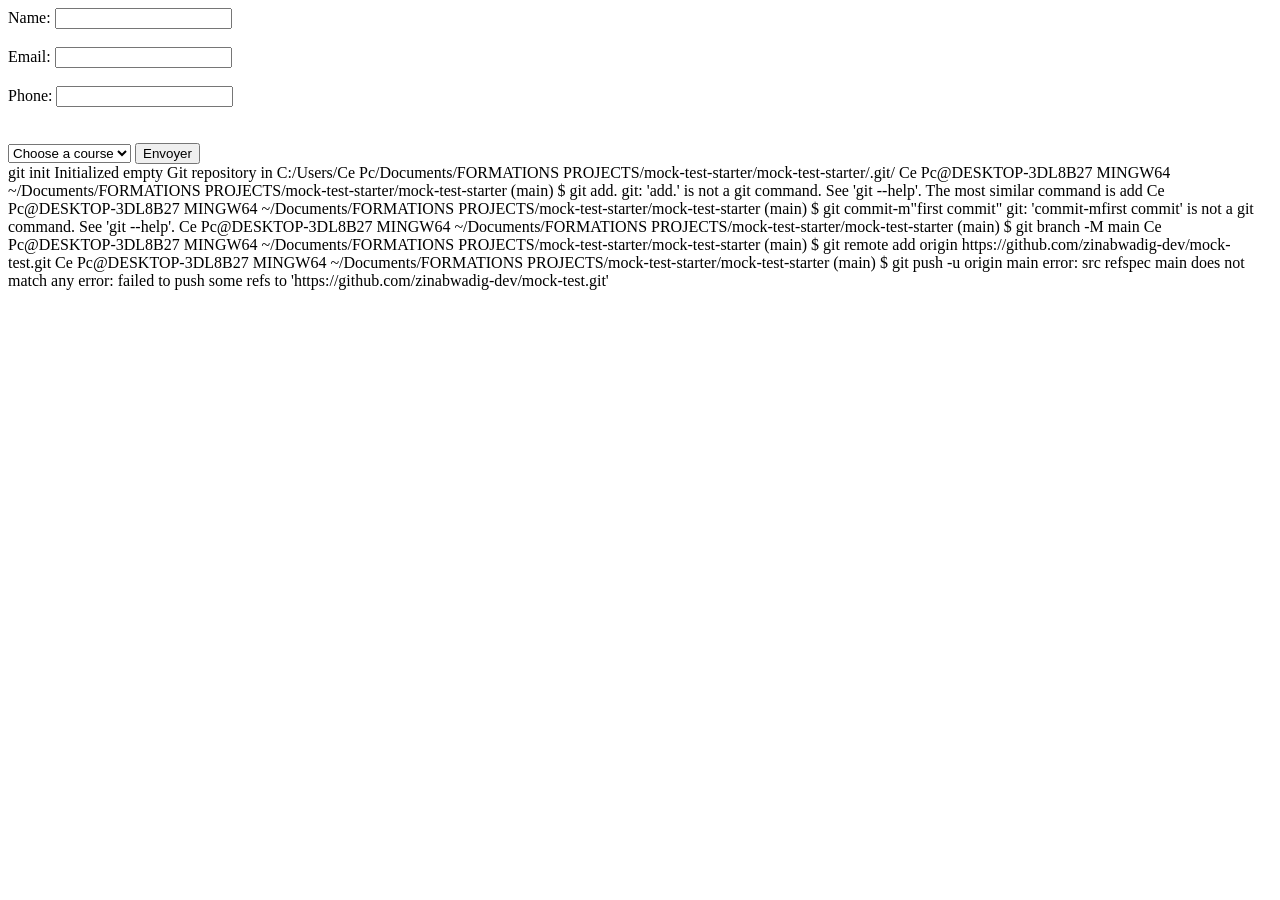
==== part-1/form.html @ e63803f4 "first commit mock-test" ====
<!DOCTYPE html>
<html lang="en">
<head>
    <meta charset="UTF-8">
    <meta name="viewport" content="width=device-width, initial-scale=1.0">
    <title>Document</title>
</head>
<body>
    <form>
        <label for="name">Name:</label>
        <input type="text" id="name"><br><br>

        <label for="Email">Email:</label>
        <input type="email" name="Email" id="Email"><br><br>

        <label for="phone">Phone:</label>
        <input type="number" name="phone" id="phone"><br><br><br>

        <select name="e" id="e">
            <option value="e">Choose a course</option>
            <option value="e">Html & Css</option>
             <option value="e">React</option>
              <option value="e">Js</option>
        </select>
        <input type="submit" value="Envoyer">
    </form>
</body>
</html>

git init 
Initialized empty Git repository in C:/Users/Ce Pc/Documents/FORMATIONS  PROJECTS/mock-test-starter/mock-test-starter/.git/

Ce Pc@DESKTOP-3DL8B27 MINGW64 ~/Documents/FORMATIONS  PROJECTS/mock-test-starter/mock-test-starter (main)
$ git add.
git: 'add.' is not a git command. See 'git --help'.

The most similar command is
        add

Ce Pc@DESKTOP-3DL8B27 MINGW64 ~/Documents/FORMATIONS  PROJECTS/mock-test-starter/mock-test-starter (main)
$ git commit-m"first commit"
git: 'commit-mfirst commit' is not a git command. See 'git --help'.

Ce Pc@DESKTOP-3DL8B27 MINGW64 ~/Documents/FORMATIONS  PROJECTS/mock-test-starter/mock-test-starter (main)
$ git branch -M main

Ce Pc@DESKTOP-3DL8B27 MINGW64 ~/Documents/FORMATIONS  PROJECTS/mock-test-starter/mock-test-starter (main)
$ git remote add origin https://github.com/zinabwadig-dev/mock-test.git

Ce Pc@DESKTOP-3DL8B27 MINGW64 ~/Documents/FORMATIONS  PROJECTS/mock-test-starter/mock-test-starter (main)
$ git push -u origin main
error: src refspec main does not match any
error: failed to push some refs to 'https://github.com/zinabwadig-dev/mock-test.git'
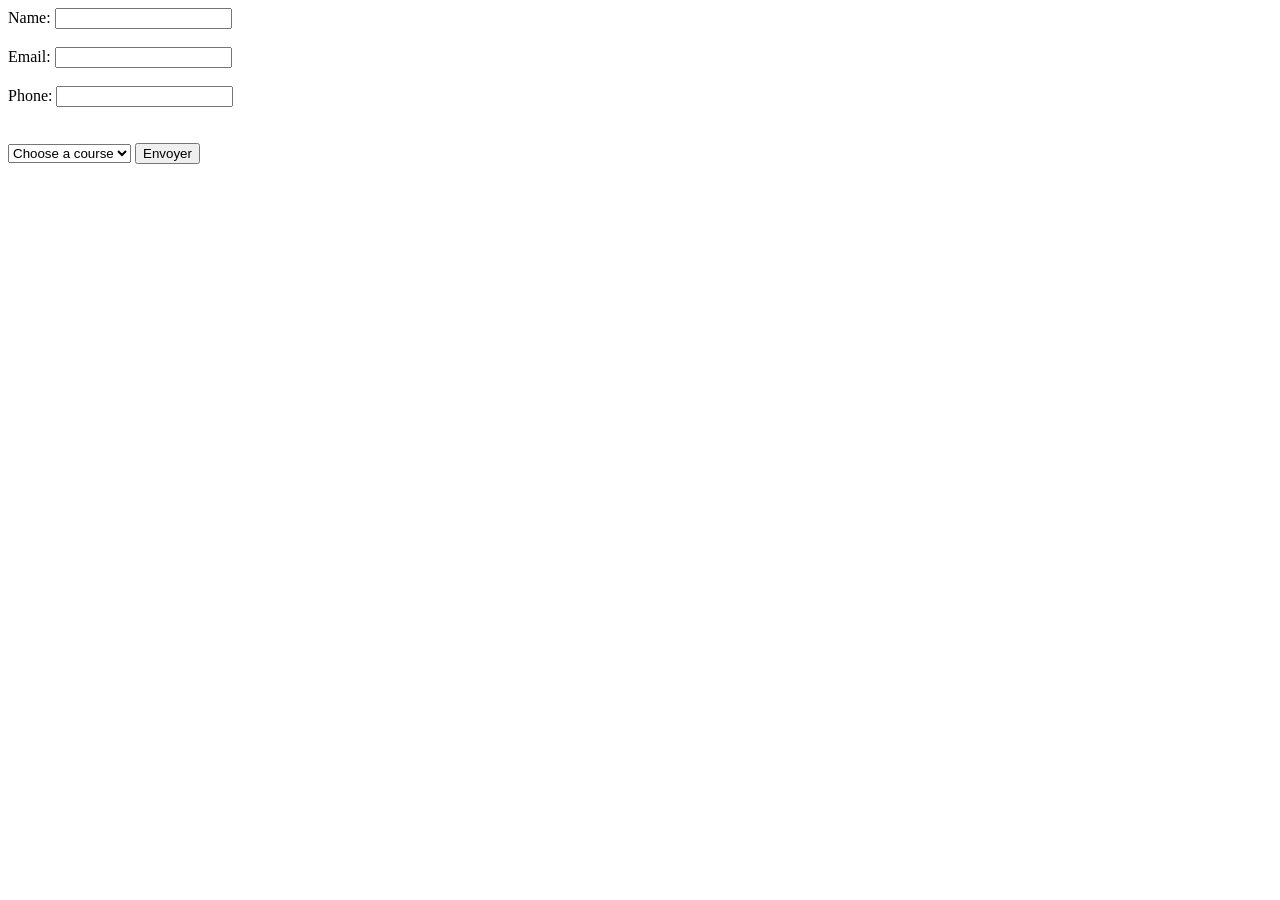
==== commit a30000df: "first commit" ====
--- a/part-1/form.html
+++ b/part-1/form.html
@@ -27,27 +27,3 @@
 </body>
 </html>
 
-git init 
-Initialized empty Git repository in C:/Users/Ce Pc/Documents/FORMATIONS  PROJECTS/mock-test-starter/mock-test-starter/.git/
-
-Ce Pc@DESKTOP-3DL8B27 MINGW64 ~/Documents/FORMATIONS  PROJECTS/mock-test-starter/mock-test-starter (main)
-$ git add.
-git: 'add.' is not a git command. See 'git --help'.
-
-The most similar command is
-        add
-
-Ce Pc@DESKTOP-3DL8B27 MINGW64 ~/Documents/FORMATIONS  PROJECTS/mock-test-starter/mock-test-starter (main)
-$ git commit-m"first commit"
-git: 'commit-mfirst commit' is not a git command. See 'git --help'.
-
-Ce Pc@DESKTOP-3DL8B27 MINGW64 ~/Documents/FORMATIONS  PROJECTS/mock-test-starter/mock-test-starter (main)
-$ git branch -M main
-
-Ce Pc@DESKTOP-3DL8B27 MINGW64 ~/Documents/FORMATIONS  PROJECTS/mock-test-starter/mock-test-starter (main)
-$ git remote add origin https://github.com/zinabwadig-dev/mock-test.git
-
-Ce Pc@DESKTOP-3DL8B27 MINGW64 ~/Documents/FORMATIONS  PROJECTS/mock-test-starter/mock-test-starter (main)
-$ git push -u origin main
-error: src refspec main does not match any
-error: failed to push some refs to 'https://github.com/zinabwadig-dev/mock-test.git'
